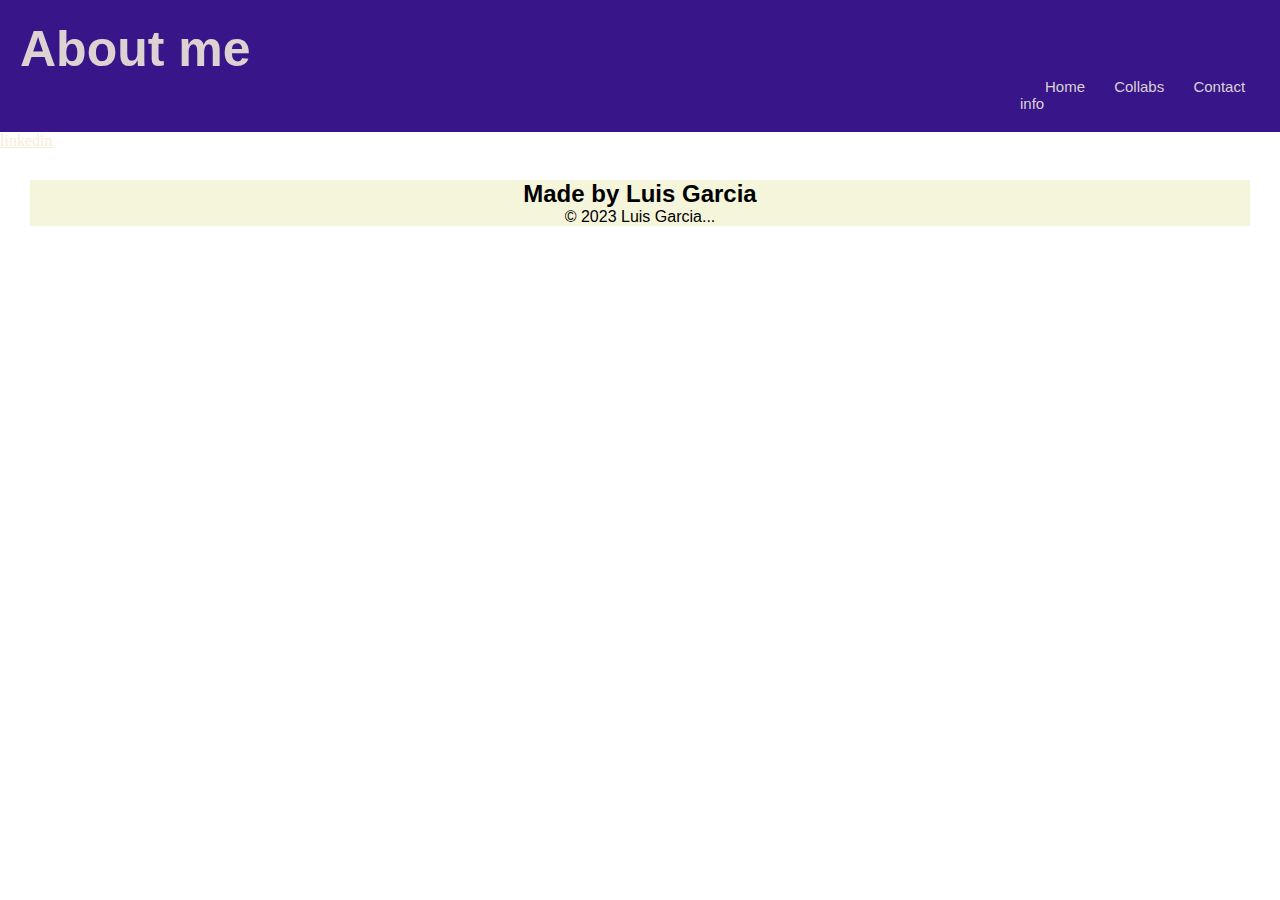
==== about_me.html @ 8c272a3d "added details to personal website" ====
<!DOCTYPE html>
<html lang="en">

<head>
  <meta charset="UTF-8">
  <meta name="viewport" content="width=device-width, initial-scale=1.0">
  <title>About Me</title>
  <link rel="stylesheet" href="./assets/stlye.css">
</head>
<!-- Save this link for the about me section -->
<!-- target=blank is to open a new web page -->

<body>
  <header class="header">
    <h1>About me</h1>
    <div>
      <ul>
        <li>Home</li>
        <li>Collabs</li>
        <li>Contact info</li>
      </ul>
    </div>


  </header>

  <a href="linkedin.com/in/luis-m-gon-garcia" target="_blank" rel="noopener noreferrer">linkedin</a>
</body>

<footer>
  <div class="end">
    <h2>Made by Luis Garcia</h2>
    <p>&copy; 2023 Luis Garcia...</p>
  </div>
</footer>

</html>
---- assets/stlye.css ----
* {
  box-sizing: border-box;
  padding: 0;
  margin: 0;

}

a {
  color: antiquewhite;
}

.header {
  color: #dcd2d2;
  background-color: rgb(56, 21, 137);
  padding: 20px;
  font-family: Arial, Helvetica, sans-serif;
  font-size: 25px;
}

.header div {
  font-size: 15px;
  margin-left: 1000px;
}

.header div ul {
  list-style-type: none;
}

.header div ul li {
  display: inline;
  margin-left: 25px;
}

.LP {
  float: right;
  left: 600px;
  padding: 20px;
  margin: 10px;
}


.bio {
  background-color: rgb(148, 148, 231);
  text-align: center;
  width: 62%;
  margin: 10px;
  padding: 100px;
  float: left;
}

.about-me {
  background-color: rgb(148, 148, 231);
  text-align: center;
  width: 62%;
  margin: 10px;
  padding: 100px;
  float: left;
}


footer {
  padding: 30px;
  clear: both;
  margin: 0px;
}

.end {
  text-align: center;
  font-family: Arial, Helvetica, sans-serif;
  background-color: beige;
}

.about-header {
  color: black;
  background-color: rgb(148, 148, 231);
  padding: 20px;
  margin: 20px;
}
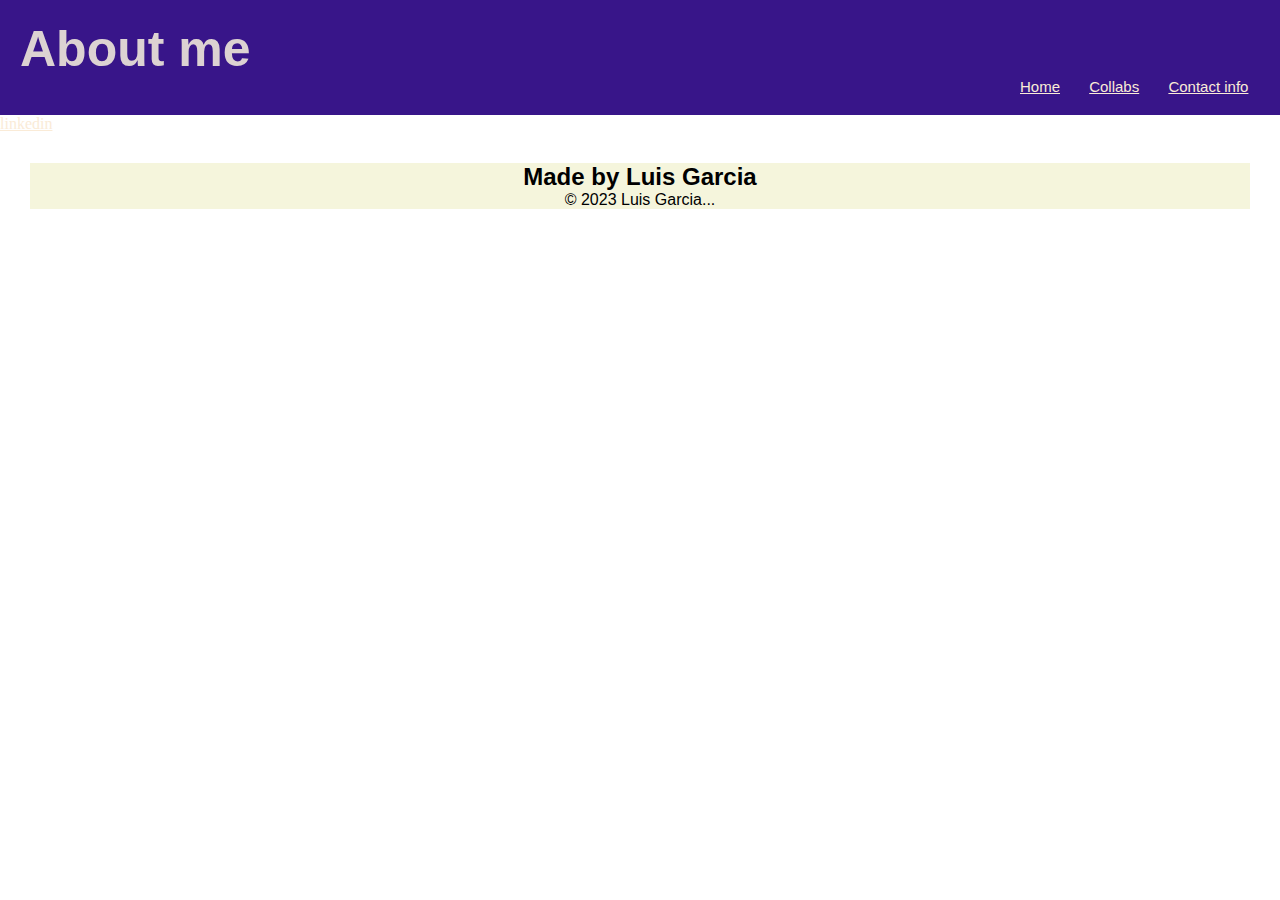
==== commit 63f5da61: "Fixed links on the about me, collabs, contact info" ====
--- a/about_me.html
+++ b/about_me.html
@@ -15,14 +15,19 @@
     <h1>About me</h1>
     <div>
       <ul>
-        <li>Home</li>
-        <li>Collabs</li>
-        <li>Contact info</li>
+        <a href="index.html" target="_blank" rel="noopener noreferrer">Home</a>
+        </li>
+        <li>
+          <a href="collabs.html" target="_blank" rel="noopener noreferrer">Collabs</a>
+        </li>
+        <li>
+          <a href="contact_info.html" target="_blank" rel="noopener noreferrer">Contact info</a>
+        </li>
       </ul>
     </div>
+  </header>
 
 
-  </header>
 
   <a href="linkedin.com/in/luis-m-gon-garcia" target="_blank" rel="noopener noreferrer">linkedin</a>
 </body>
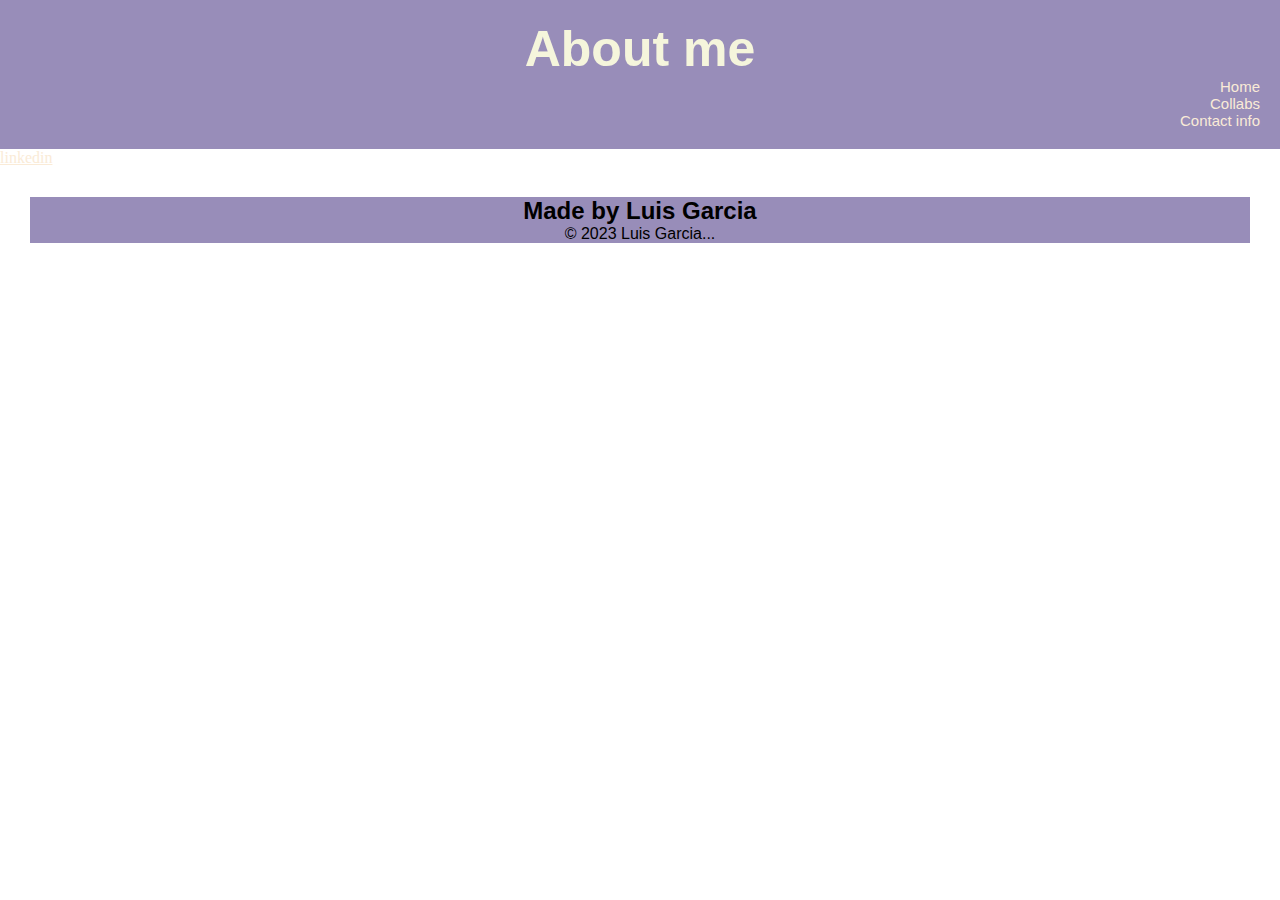
==== commit ff01bf1d: "Changed color in nav bar, body and footer" ====
--- a/about_me.html
+++ b/about_me.html
@@ -13,18 +13,11 @@
 <body>
   <header class="header">
     <h1>About me</h1>
-    <div>
-      <ul>
-        <a href="index.html" target="_blank" rel="noopener noreferrer">Home</a>
-        </li>
-        <li>
-          <a href="collabs.html" target="_blank" rel="noopener noreferrer">Collabs</a>
-        </li>
-        <li>
-          <a href="contact_info.html" target="_blank" rel="noopener noreferrer">Contact info</a>
-        </li>
-      </ul>
-    </div>
+    <nav>
+      <a href="index.html" target="_blank" rel="noopener noreferrer">Home</a>
+      <a href="collabs.html" target="_blank" rel="noopener noreferrer">Collabs</a>
+      <a href="contact_info.html" target="_blank" rel="noopener noreferrer">Contact info</a>
+    </nav>
   </header>
 
 
--- a/assets/stlye.css
+++ b/assets/stlye.css
@@ -2,33 +2,29 @@
   box-sizing: border-box;
   padding: 0;
   margin: 0;
-
+  background-image: ./assets
 }
 
 a {
   color: antiquewhite;
 }
 
+
 .header {
-  color: #dcd2d2;
-  background-color: rgb(56, 21, 137);
+  background-color: hsla(255, 61%, 28%, 0.5);
+  color: beige;
   padding: 20px;
   font-family: Arial, Helvetica, sans-serif;
   font-size: 25px;
+  text-align: center;
 }
 
-.header div {
+.header nav a {
+  display: flex;
+  justify-content: flex-end;
   font-size: 15px;
-  margin-left: 1000px;
-}
-
-.header div ul {
-  list-style-type: none;
-}
-
-.header div ul li {
-  display: inline;
-  margin-left: 25px;
+  text-decoration: none;
+  text-align: center;
 }
 
 .LP {
@@ -40,7 +36,7 @@
 
 
 .bio {
-  background-color: rgb(148, 148, 231);
+  background-color: hsla(163, 15%, 59%, 0.5);
   text-align: center;
   width: 62%;
   margin: 10px;
@@ -49,7 +45,7 @@
 }
 
 .about-me {
-  background-color: rgb(148, 148, 231);
+  background-color: hsla(163, 15%, 59%, 0.5);
   text-align: center;
   width: 62%;
   margin: 10px;
@@ -67,7 +63,7 @@
 .end {
   text-align: center;
   font-family: Arial, Helvetica, sans-serif;
-  background-color: beige;
+  background-color: hsla(255, 61%, 28%, 0.5);
 }
 
 .about-header {
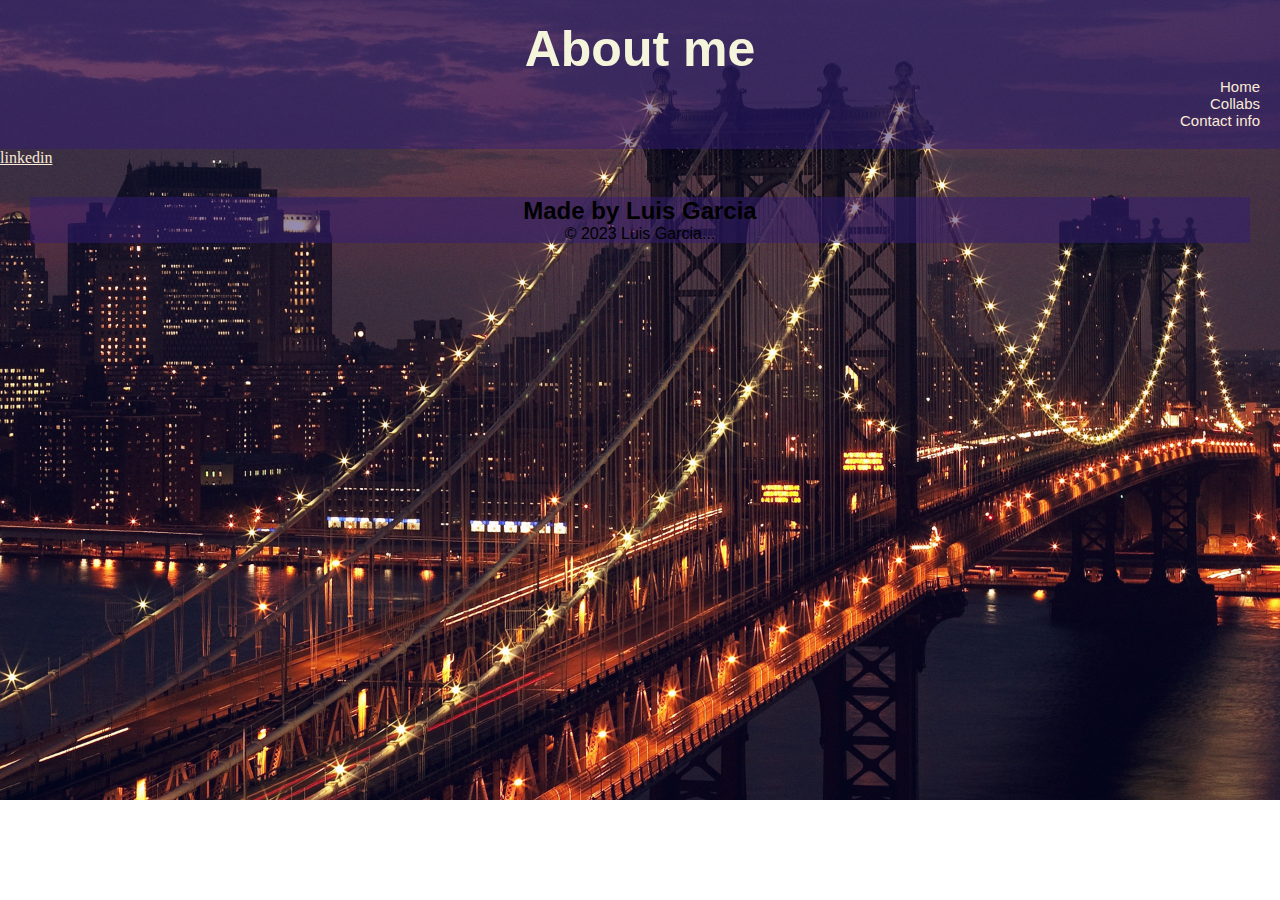
==== commit b084b025: "Added HTML style to Collabs, About me & Contact info" ====
--- a/about_me.html
+++ b/about_me.html
@@ -9,6 +9,14 @@
 </head>
 <!-- Save this link for the about me section -->
 <!-- target=blank is to open a new web page -->
+
+<style>
+  body {
+    background: url("assets/new-york.png");
+    background-repeat: no-repeat;
+    background-size: cover;
+  }
+</style>
 
 <body>
   <header class="header">
--- a/assets/stlye.css
+++ b/assets/stlye.css
@@ -2,7 +2,7 @@
   box-sizing: border-box;
   padding: 0;
   margin: 0;
-  background-image: ./assets
+
 }
 
 a {
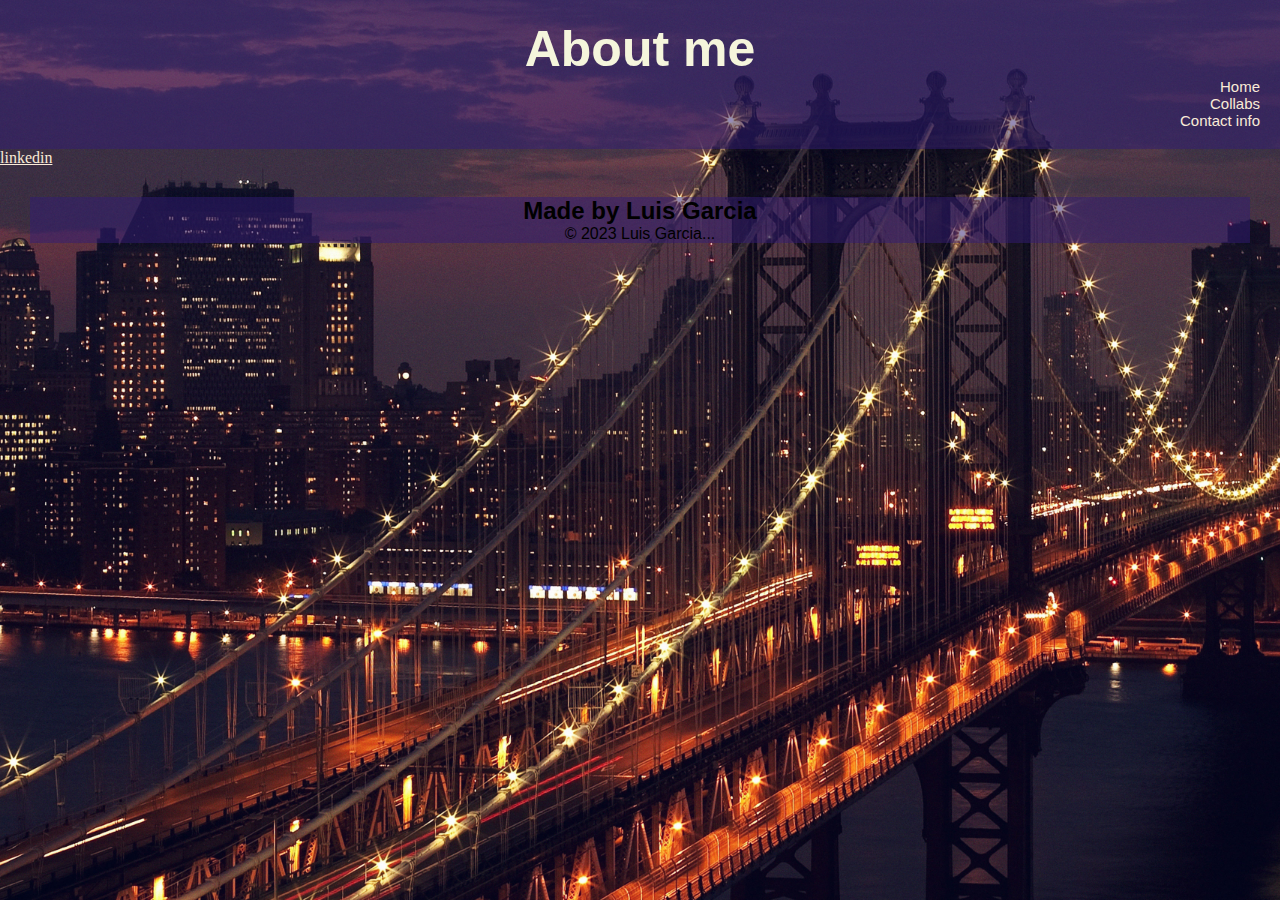
==== commit 3c314d2b: "Fixed background attachment" ====
--- a/about_me.html
+++ b/about_me.html
@@ -14,6 +14,7 @@
   body {
     background: url("assets/new-york.png");
     background-repeat: no-repeat;
+    background-attachment: fixed;
     background-size: cover;
   }
 </style>
--- a/assets/stlye.css
+++ b/assets/stlye.css
@@ -9,6 +9,10 @@
   color: antiquewhite;
 }
 
+style {
+  display: flex;
+  justify-content: center;
+}
 
 .header {
   background-color: hsla(255, 61%, 28%, 0.5);
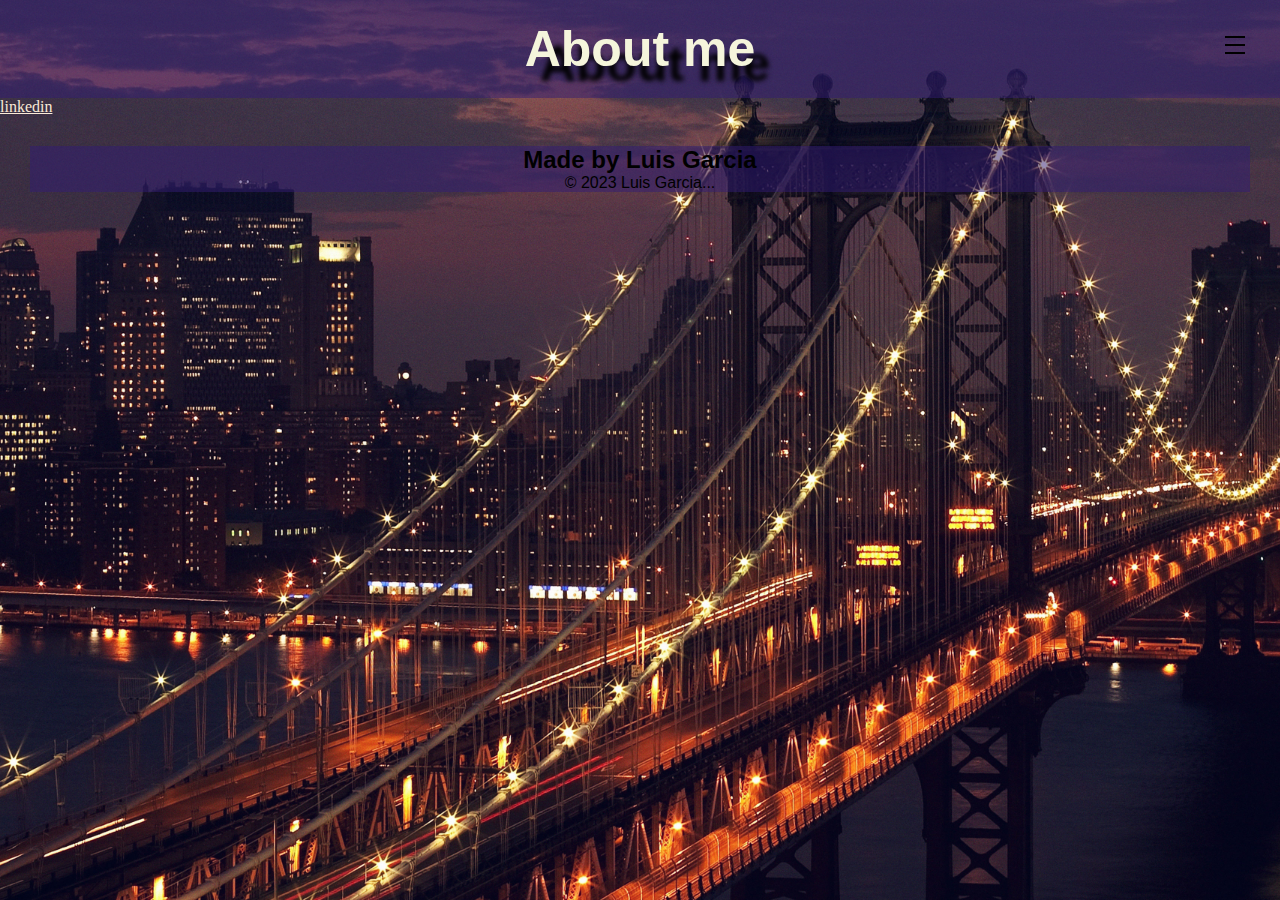
==== commit 45bf7c56: "add new nav bar" ====
--- a/about_me.html
+++ b/about_me.html
@@ -22,11 +22,15 @@
 <body>
   <header class="header">
     <h1>About me</h1>
-    <nav>
-      <a href="index.html" target="_blank" rel="noopener noreferrer">Home</a>
-      <a href="collabs.html" target="_blank" rel="noopener noreferrer">Collabs</a>
-      <a href="contact_info.html" target="_blank" rel="noopener noreferrer">Contact info</a>
-    </nav>
+    <input type="checkbox" id="active">
+    <label for="active" class="menu-btn"><span></span></label>
+    <label for="active" class="close"></label>
+    <div class="wrapper">
+      <ul>
+        <li><a href="home.html" target="_self" rel="noopener noreferrer">Home</a></li>
+        <li><a href="projects.html" target="_self" rel="noopener noreferrer">Projects</a></li>
+        <li><a href="contact_info.html" target="_self" rel="noopener noreferrer">Contact info</a></li>
+      </ul>
   </header>
 
 
--- a/assets/stlye.css
+++ b/assets/stlye.css
@@ -5,14 +5,182 @@
 
 }
 
+.wrapper {
+  position: fixed;
+  top: 0;
+  right: -100%;
+  height: 100%;
+  width: 100%;
+  background: black;
+  transition: all 0.6s ease-in-out;
+}
+
+#active:checked~.wrapper {
+  right: 0;
+}
+
+.menu-btn {
+  position: absolute;
+  z-index: 2;
+  right: 20px;
+  top: 20px;
+  height: 50px;
+  width: 50px;
+  text-align: center;
+  line-height: 50px;
+  font-size: 20px;
+  cursor: pointer;
+  transition: all 0.3s ease-in-out;
+}
+
+.menu-btn span,
+.menu-btn:before,
+.menu-btn:after {
+  content: "";
+  position: absolute;
+  top: calc(50% - 1px);
+  left: 30%;
+  width: 40%;
+  border-bottom: 2px solid #000;
+  transition: transform .6s cubic-bezier(0.215, 0.61, 0.355, 1);
+}
+
+.menu-btn:before {
+  transform: translateY(-8px);
+}
+
+.menu-btn:after {
+  transform: translateY(8px);
+}
+
+
+.close {
+  z-index: 1;
+  width: 100%;
+  height: 100%;
+  pointer-events: none;
+  transition: background .6s;
+}
+
+#active:checked+.menu-btn span {
+  transform: scaleX(0);
+}
+
+#active:checked+.menu-btn:before {
+  transform: rotate(45deg);
+  border-color: #fff;
+}
+
+#active:checked+.menu-btn:after {
+  transform: rotate(-45deg);
+  border-color: #fff;
+}
+
+.wrapper ul {
+  position: absolute;
+  top: 60%;
+  left: 50%;
+  height: 90%;
+  transform: translate(-50%, -50%);
+  list-style: none;
+  text-align: center;
+}
+
+.wrapper ul li {
+  height: 10%;
+  margin: 15px 0;
+}
+
+.wrapper ul li a {
+  text-decoration: none;
+  font-size: 30px;
+  font-weight: 500;
+  padding: 5px 30px;
+  color: #fff;
+  border-radius: 50px;
+  position: absolute;
+  line-height: 50px;
+  margin: 5px 30px;
+  opacity: 0;
+  transition: all 0.3s ease;
+  transition: transform .6s cubic-bezier(0.215, 0.61, 0.355, 1);
+}
+
+.wrapper ul li a:after {
+  position: absolute;
+  content: "";
+  background: #fff;
+  width: 100%;
+  height: 100%;
+  left: 0;
+  top: 0;
+  border-radius: 50px;
+  transform: scaleY(0);
+  z-index: -1;
+  transition: transform 0.3s ease;
+}
+
+.wrapper ul li a:hover:after {
+  transform: scaleY(1);
+}
+
+.wrapper ul li a:hover {
+  color: #1a73e8;
+}
+
+input[type="checkbox"] {
+  display: none;
+}
+
+.content {
+  position: absolute;
+  top: 50%;
+  left: 50%;
+  transform: translate(-50%, -50%);
+  z-index: -1;
+  text-align: center;
+  width: 100%;
+  color: #202020;
+}
+
+.content .title {
+  font-size: 40px;
+  font-weight: 700;
+}
+
+.content p {
+  font-size: 35px;
+  font-weight: 600;
+}
+
+#active:checked~.wrapper ul li a {
+  opacity: 1;
+}
+
+.wrapper ul li a {
+  transition: opacity 1.2s, transform 1.2s cubic-bezier(0.215, 0.61, 0.355, 1);
+  transform: translateX(100px);
+}
+
+#active:checked~.wrapper ul li a {
+  transform: none;
+  transition-timing-function: ease, cubic-bezier(.1, 1.3, .3, 1);
+  /* easeOutBackを緩めた感じ */
+  transition-delay: .6s;
+  transform: translateX(-100px);
+}
+
+
+
 a {
   color: antiquewhite;
 }
 
 style {
   display: flex;
-  justify-content: center;
-}
+
+}
+
 
 .header {
   background-color: hsla(255, 61%, 28%, 0.5);
@@ -21,7 +189,9 @@
   font-family: Arial, Helvetica, sans-serif;
   font-size: 25px;
   text-align: center;
-}
+  text-shadow: 15px 15px 5px black;
+}
+
 
 .header nav a {
   display: flex;
@@ -29,7 +199,9 @@
   font-size: 15px;
   text-decoration: none;
   text-align: center;
-}
+  text-shadow: none;
+}
+
 
 .LP {
   float: right;
@@ -38,6 +210,12 @@
   margin: 10px;
 }
 
+img {
+  border-radius: 40px;
+  width: 400px;
+  height: 450px;
+  object-fit: cover;
+}
 
 .bio {
   background-color: hsla(163, 15%, 59%, 0.5);
@@ -75,4 +253,14 @@
   background-color: rgb(148, 148, 231);
   padding: 20px;
   margin: 20px;
+}
+
+@media screen and (max-width: 1000px) {
+
+  .header,
+  .bio,
+  {
+  flex-direction: columns;
+}
+
 }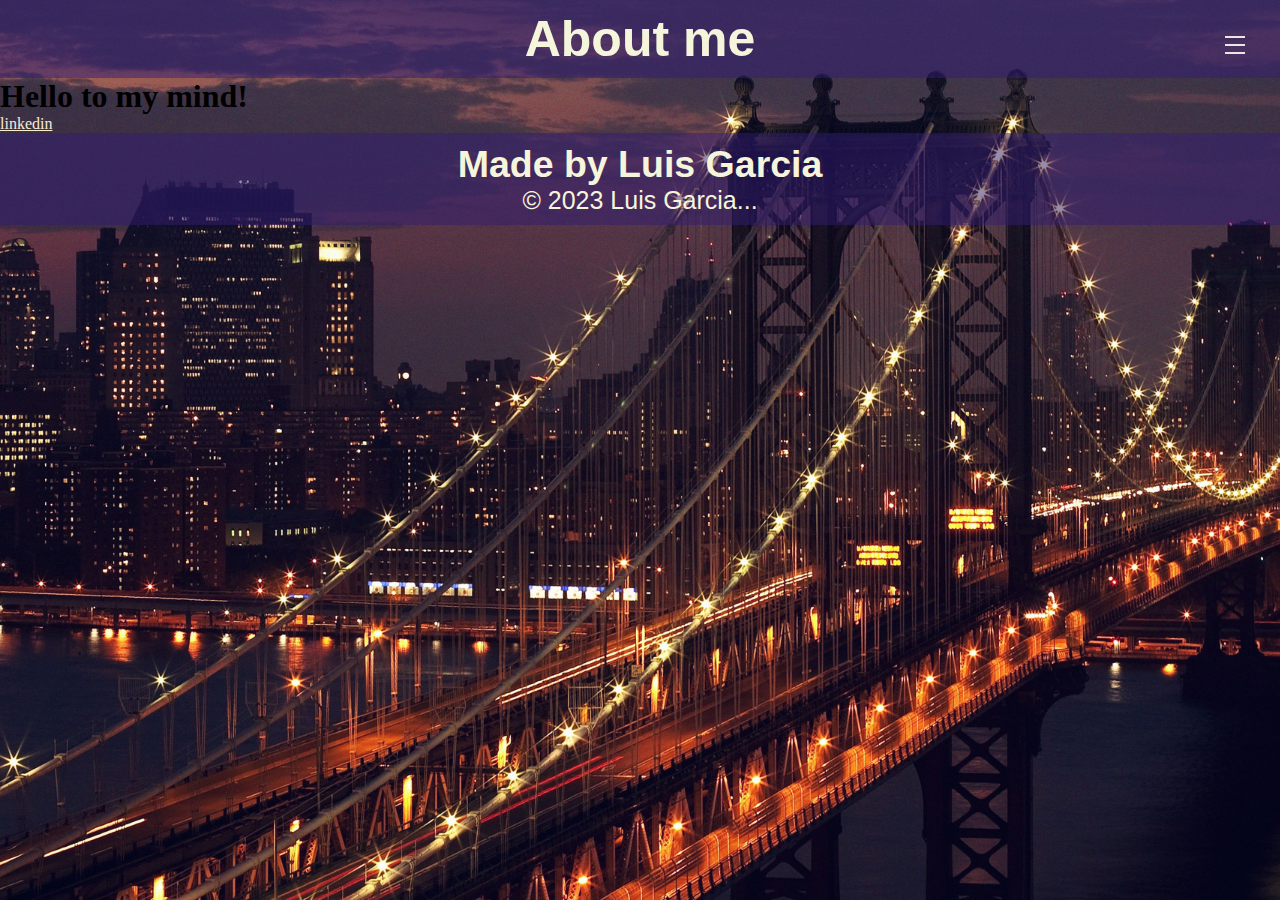
==== commit 1ee25c88: "changed background and adjusted placement" ====
--- a/about_me.html
+++ b/about_me.html
@@ -31,7 +31,12 @@
         <li><a href="projects.html" target="_self" rel="noopener noreferrer">Projects</a></li>
         <li><a href="contact_info.html" target="_self" rel="noopener noreferrer">Contact info</a></li>
       </ul>
+
   </header>
+  <main>
+    <h1>Hello to my mind!</h1>
+    <p></p>
+  </main>
 
 
 
--- a/assets/stlye.css
+++ b/assets/stlye.css
@@ -11,7 +11,8 @@
   right: -100%;
   height: 100%;
   width: 100%;
-  background: black;
+  background-color: hsla(255, 61%, 28%, .6);
+
   transition: all 0.6s ease-in-out;
 }
 
@@ -30,7 +31,7 @@
   line-height: 50px;
   font-size: 20px;
   cursor: pointer;
-  transition: all 0.3s ease-in-out;
+  transition: all 0.8s ease-in-out;
 }
 
 .menu-btn span,
@@ -41,7 +42,7 @@
   top: calc(50% - 1px);
   left: 30%;
   width: 40%;
-  border-bottom: 2px solid #000;
+  border-bottom: 2px solid #eae6e6;
   transition: transform .6s cubic-bezier(0.215, 0.61, 0.355, 1);
 }
 
@@ -140,7 +141,7 @@
   z-index: -1;
   text-align: center;
   width: 100%;
-  color: #202020;
+  color: #clue;
 }
 
 .content .title {
@@ -165,7 +166,6 @@
 #active:checked~.wrapper ul li a {
   transform: none;
   transition-timing-function: ease, cubic-bezier(.1, 1.3, .3, 1);
-  /* easeOutBackを緩めた感じ */
   transition-delay: .6s;
   transform: translateX(-100px);
 }
@@ -182,14 +182,15 @@
 }
 
 
-.header {
+.header,
+footer {
   background-color: hsla(255, 61%, 28%, 0.5);
   color: beige;
-  padding: 20px;
+  padding: 10px;
+  margin: auto;
   font-family: Arial, Helvetica, sans-serif;
   font-size: 25px;
   text-align: center;
-  text-shadow: 15px 15px 5px black;
 }
 
 
@@ -210,49 +211,33 @@
   margin: 10px;
 }
 
-img {
-  border-radius: 40px;
-  width: 400px;
-  height: 450px;
-  object-fit: cover;
-}
-
-.bio {
-  background-color: hsla(163, 15%, 59%, 0.5);
+.img {
+  display: flex;
+  justify-content: center;
+  border-radius: 20px;
+}
+
+.main {
+  display: flex;
+}
+
+.bio,
+.about-me {
+  background-color: hsla(330, 81%, 36%, 0.5);
   text-align: center;
   width: 62%;
-  margin: 10px;
-  padding: 100px;
-  float: left;
-}
-
-.about-me {
-  background-color: hsla(163, 15%, 59%, 0.5);
-  text-align: center;
-  width: 62%;
-  margin: 10px;
-  padding: 100px;
-  float: left;
-}
-
-
-footer {
-  padding: 30px;
-  clear: both;
+  margin: 5px;
+  padding: 50px;
+  border-radius: 20px;
+}
+
+
+.end {
+  text-align: center;
+  font-family: Arial, Helvetica, sans-serif;
+  padding: 0px;
   margin: 0px;
-}
-
-.end {
-  text-align: center;
-  font-family: Arial, Helvetica, sans-serif;
-  background-color: hsla(255, 61%, 28%, 0.5);
-}
-
-.about-header {
-  color: black;
-  background-color: rgb(148, 148, 231);
-  padding: 20px;
-  margin: 20px;
+  border-radius: 20px;
 }
 
 @media screen and (max-width: 1000px) {
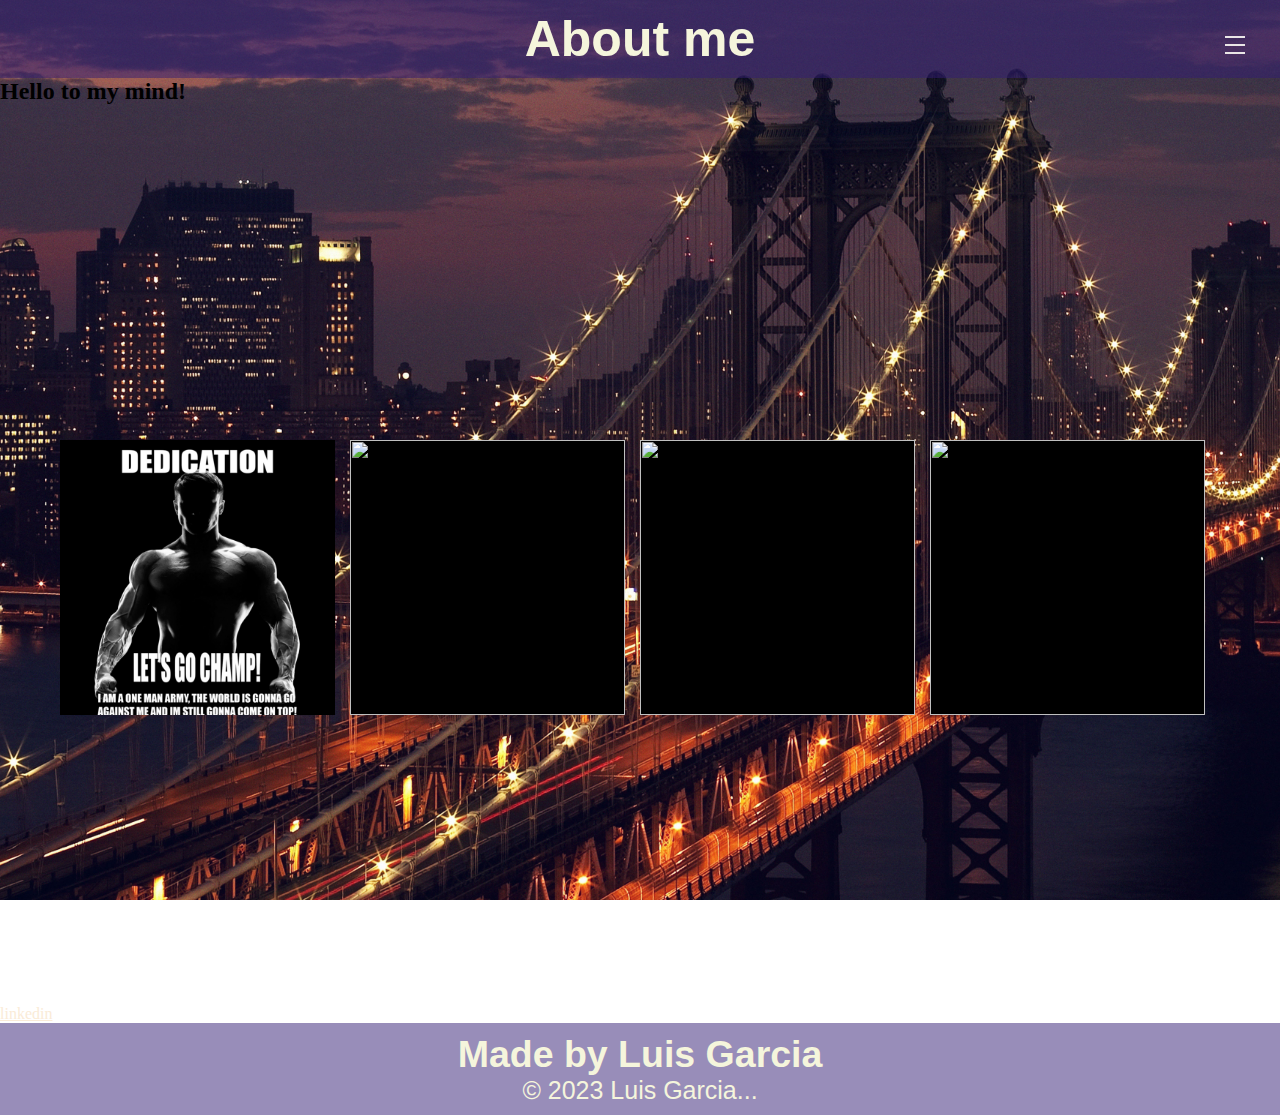
==== commit a73e6159: "added Css animation and imgs" ====
--- a/about_me.html
+++ b/about_me.html
@@ -6,9 +6,9 @@
   <meta name="viewport" content="width=device-width, initial-scale=1.0">
   <title>About Me</title>
   <link rel="stylesheet" href="./assets/stlye.css">
+  <link rel="stylesheet" href="./assets/graphic.css">
 </head>
-<!-- Save this link for the about me section -->
-<!-- target=blank is to open a new web page -->
+
 
 <style>
   body {
@@ -16,6 +16,7 @@
     background-repeat: no-repeat;
     background-attachment: fixed;
     background-size: cover;
+
   }
 </style>
 
@@ -27,15 +28,71 @@
     <label for="active" class="close"></label>
     <div class="wrapper">
       <ul>
-        <li><a href="home.html" target="_self" rel="noopener noreferrer">Home</a></li>
+        <li><a href="index.html" target="_self" rel="noopener noreferrer">Home</a></li>
         <li><a href="projects.html" target="_self" rel="noopener noreferrer">Projects</a></li>
         <li><a href="contact_info.html" target="_self" rel="noopener noreferrer">Contact info</a></li>
       </ul>
 
   </header>
   <main>
-    <h1>Hello to my mind!</h1>
-    <p></p>
+    <h2>Hello to my mind!</h2>
+    <article>
+      <div class="container">
+        <div class="box">
+          <div class="imgBx">
+            <img src="./assets/dedication.png" alt="Gym pic">
+          </div>
+          <div class="content">
+            <div>
+              <h2>Working out</h2>
+              <p>Working out transformed my life,
+              </p>
+            </div>
+          </div>
+        </div>
+        <div class="box">
+          <div class="imgBx">
+            <img
+              src="https://images.unsplash.com/photo-1579639782539-15cc6c0be63f?ixlib=rb-1.2.1&ixid=eyJhcHBfaWQiOjEyMDd9&auto=format&fit=crop&w=634&q=80">
+          </div>
+          <div class="content">
+            <div>
+              <h2>contact me</h2>
+              <p>Lorem ipsum dolor sit ametdem iusto.
+              </p>
+            </div>
+          </div>
+        </div>
+        <div class="box">
+          <div class="imgBx">
+            <img
+              src="https://images.unsplash.com/photo-1603984362497-0a878f607b92?ixlib=rb-1.2.1&ixid=eyJhcHBfaWQiOjEyMDd9&auto=format&fit=crop&w=700&q=80">
+          </div>
+          <div class="content">
+            <div>
+              <h2>personal</h2>
+              <p>LWorking out transformed my life,
+              </p>
+            </div>
+          </div>
+        </div>
+        <div class="box">
+          <div class="imgBx">
+            <img
+              src="https://images.unsplash.com/photo-1579310962131-aa21f240d986?ixlib=rb-1.2.1&ixid=eyJhcHBfaWQiOjEyMDd9&auto=format&fit=crop&w=1234&q=80">
+          </div>
+          <div class="content">
+            <div>
+              <h2>Food I like</h2>
+              <p>Lorem ipsum dolor sit amet consectetur adipisicing elit. Commodi accusamus molestias quidem iusto.
+              </p>
+            </div>
+          </div>
+        </div>
+      </div>
+      <!-- partial -->
+      <p></p>
+    </article>
   </main>
 
 
--- a/assets/stlye.css
+++ b/assets/stlye.css
@@ -1,5 +1,4 @@
 * {
-  box-sizing: border-box;
   padding: 0;
   margin: 0;
 
@@ -8,11 +7,11 @@
 .wrapper {
   position: fixed;
   top: 0;
-  right: -100%;
+  right: 100%;
   height: 100%;
-  width: 100%;
-  background-color: hsla(255, 61%, 28%, .6);
-
+  width: 20%;
+  background-color: rgb(70, 21, 155);
+  /* background-color: hsla(255, 61%, 28%, .6); */
   transition: all 0.6s ease-in-out;
 }
 
@@ -43,7 +42,7 @@
   left: 30%;
   width: 40%;
   border-bottom: 2px solid #eae6e6;
-  transition: transform .6s cubic-bezier(0.215, 0.61, 0.355, 1);
+  transition: transform .6s cubic-bezier(0.215, 0.61, 0.355, 2);
 }
 
 .menu-btn:before {
@@ -53,7 +52,6 @@
 .menu-btn:after {
   transform: translateY(8px);
 }
-
 
 .close {
   z-index: 1;
@@ -68,7 +66,7 @@
 }
 
 #active:checked+.menu-btn:before {
-  transform: rotate(45deg);
+  transform: rotate(45px);
   border-color: #fff;
 }
 
@@ -141,7 +139,7 @@
   z-index: -1;
   text-align: center;
   width: 100%;
-  color: #clue;
+  color: rgb(10, 10, 40);
 }
 
 .content .title {
@@ -240,7 +238,7 @@
   border-radius: 20px;
 }
 
-@media screen and (max-width: 1000px) {
+/* @media screen and (max-width: 1000px) {
 
   .header,
   .bio,
@@ -248,4 +246,4 @@
   flex-direction: columns;
 }
 
-}+} */--- a/assets/graphic.css
+++ b/assets/graphic.css
@@ -0,0 +1,148 @@
+article {
+  display: flex;
+  justify-content: center;
+  align-items: center;
+  min-height: 100vh;
+
+}
+
+.container {
+  position: relative;
+  width: 1160px;
+  display: flex;
+  justify-content: center;
+  flex-wrap: wrap;
+  transform-style: preserve-3d;
+  perspective: 500px;
+  margin: auto;
+}
+
+.container .box {
+  position: relative;
+  width: 275px;
+  height: 275px;
+  background: black;
+  transition: 0.5s;
+  transform-style: preserve-3d;
+  overflow: hidden;
+  margin-right: 15px;
+  margin-top: 45px;
+}
+
+.container:hover .box {
+  transform: rotatey(25deg);
+}
+
+.container .box:hover~.box {
+  transform: rotatey(-25deg);
+}
+
+.container .box:hover {
+  transform: rotate(0deg) scale(1.5);
+  z-index: 1;
+  box-shadow: 0 25px 40px rgba(0, 0, 0, 0.5);
+}
+
+.container .box .imgBx {
+  position: absolute;
+  top: 0;
+  left: 0;
+  width: 100%;
+  height: 100%;
+}
+
+.container .box .imgBx:before {
+  content: '';
+  position: absolute;
+  top: 0;
+  left: 0;
+  width: 100%;
+  height: 100%;
+  background: linear-gradient(180deg, rgb(129, 84, 201), black);
+  z-index: 1;
+  opacity: 0;
+  transition: 0.5s;
+  mix-blend-mode: multiply;
+
+}
+
+.container .box:hover .imgBx:before {
+  opacity: 1;
+}
+
+.container .box .imgBx img {
+  position: absolute;
+  top: 0;
+  left: 0;
+  width: 100%;
+  height: 100%;
+  object-fit: cover;
+}
+
+.container .box .content {
+  position: absolute;
+  top: 1000;
+  left: -2;
+  width: 50%;
+  height: 50%;
+  z-index: 1;
+  display: flex;
+  padding: 5px;
+  align-items: flex-end;
+  box-sizing: border-box;
+}
+
+.container .box .content h2 {
+  color: white;
+  transition: 0.5s;
+  text-transform: uppercase;
+  margin-bottom: 5px;
+  font-size: 20px;
+  transform: translateY(200px);
+  transition-delay: 0.3s;
+}
+
+.container .box:hover .content h2 {
+  transform: translateY(0px);
+}
+
+.container .box .content p {
+  color: #fff;
+  transition: 0.5s;
+  font-size: 14px;
+  transform: translateY(200px);
+  transition-delay: 0.4s;
+
+}
+
+.container .box:hover .content p {
+  transform: translateY(0px);
+}
+
+.c {
+  position: relative;
+  width: 90vmin;
+  height: calc(90vmin * 9 / 16);
+  margin: auto;
+  overflow: hidden;
+  box-shadow: 0 1.25em 1em -.5em #0005;
+}
+
+.i {
+  width: 100%;
+  height: 100%;
+  background-color: #000;
+}
+
+.img {
+  width: 100%;
+  height: 100%;
+  object-fit: contain;
+  object-position: 0% 50%;
+  transition: transform 1s;
+
+  .c:hover & {
+    transform: translateX(-3%);
+    transition-duration: 5s;
+  }
+}